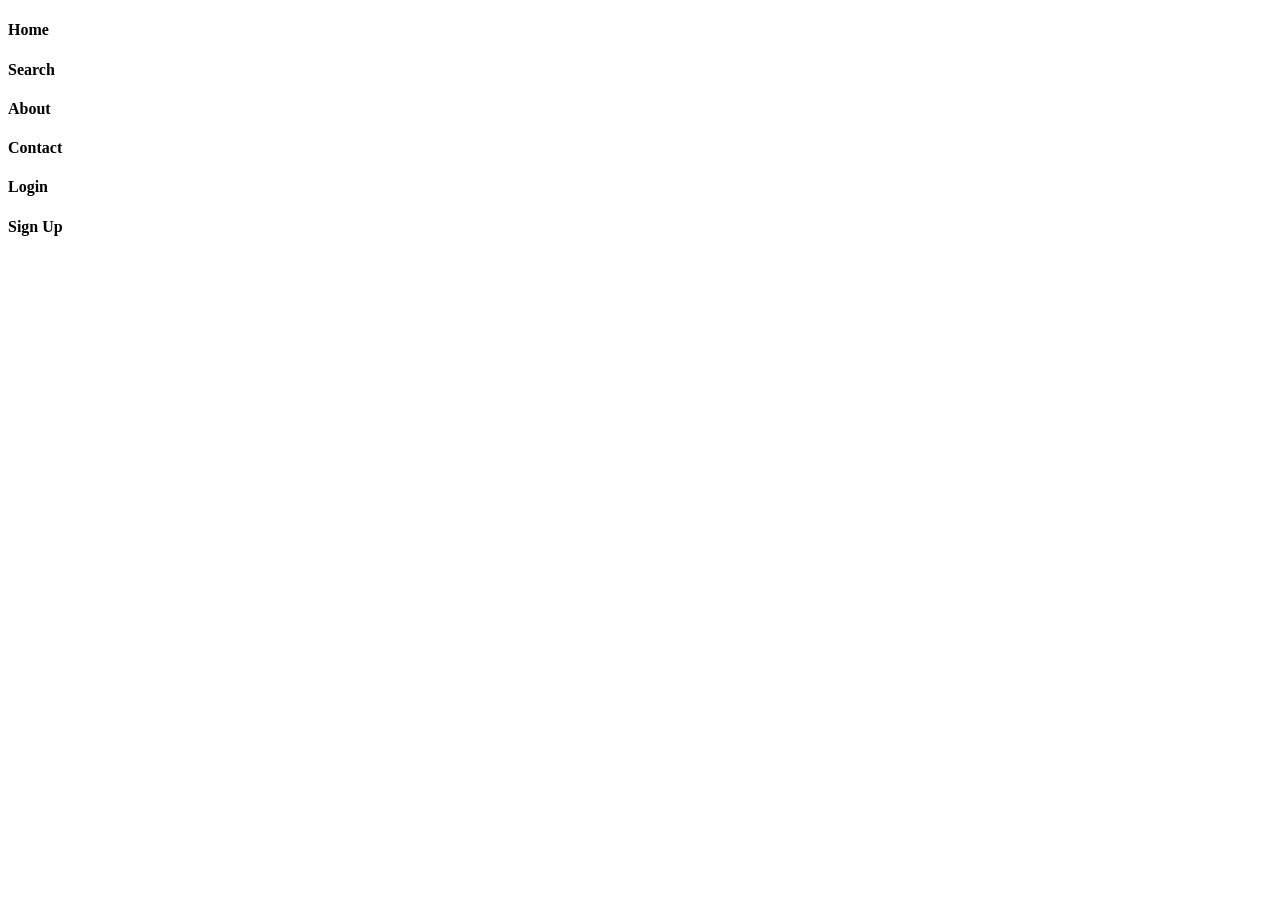
==== index.html @ c140e3b6 "commit" ====
<!DOCTYPE html>
<html lang="en">
<head>
    <meta charset="UTF-8">
    <meta name="viewport" content="width=device-width, initial-scale=1.0">
    <title>Document</title>
</head>
<body>
    <nav>
        <div>

        </div>
        <div>
            <h4>Home</h4>
            <h4>Search</h4>
            <h4>About</h4>
            <h4>Contact</h4>
                <div>
                     <h4>Login</h4>
                     <h4>Sign Up</h4>
                </div>

        </div>
    </nav>
</body>
</html>
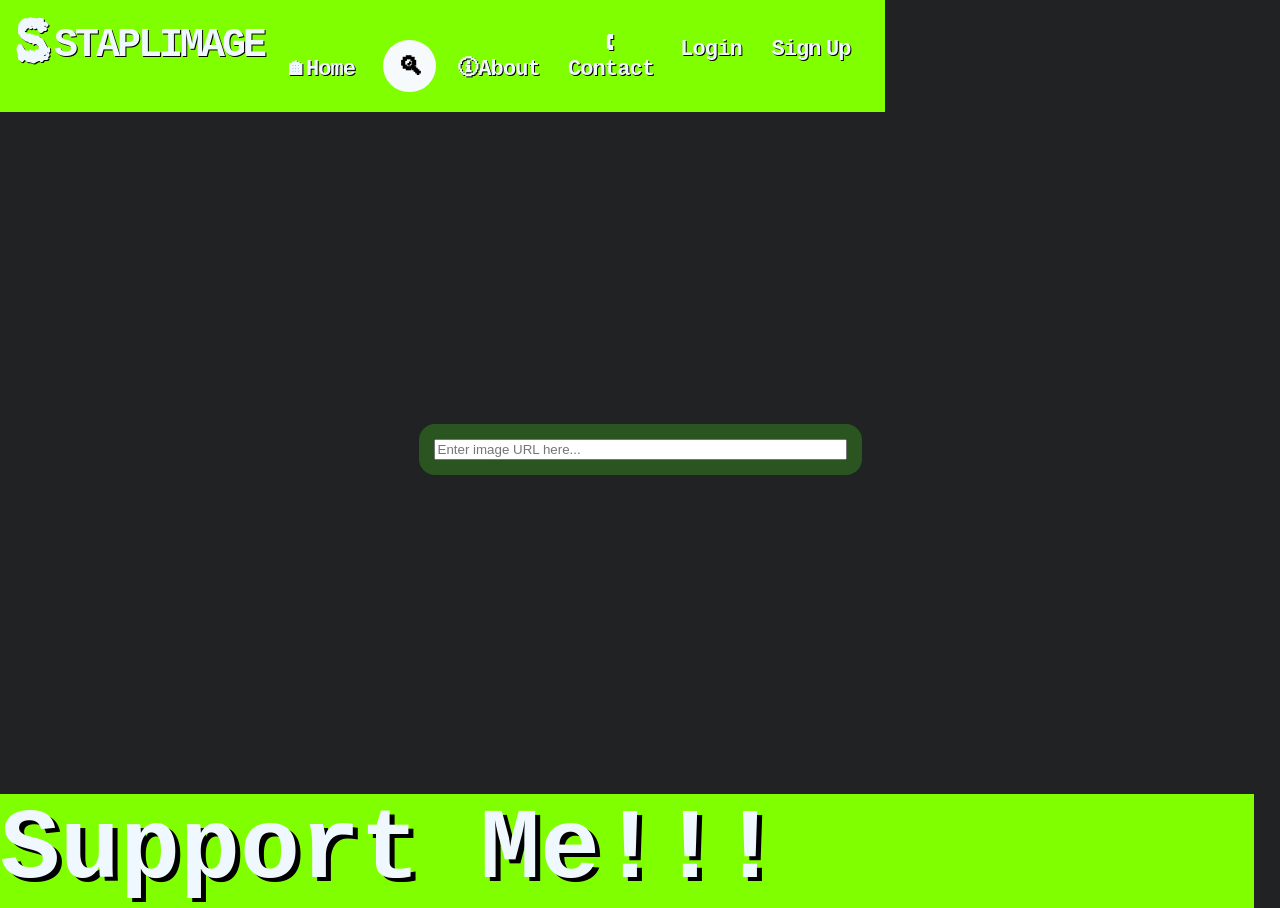
==== commit c7387aea: "commit" ====
--- a/index.html
+++ b/index.html
@@ -4,23 +4,171 @@
     <meta charset="UTF-8">
     <meta name="viewport" content="width=device-width, initial-scale=1.0">
     <title>Document</title>
+    
 </head>
-<body>
-    <nav>
-        <div>
+<body style="background-color: rgb(33, 34, 35);">
 
-        </div>
-        <div>
-            <h4>Home</h4>
-            <h4>Search</h4>
-            <h4>About</h4>
-            <h4>Contact</h4>
-                <div>
-                     <h4>Login</h4>
-                     <h4>Sign Up</h4>
+
+
+
+    <style>
+         .biger.big{scale: 2.5; padding: 150px;z-index: 20;;box-sizing:border-box;margin-block-start: 400px;   background-color: #000000b0;}
+            .biger{cursor: -webkit-zoom-in;}
+           .bies{margin-block-start: 500px;}
+
+
+
+        .herw {transition: width 0.3s; width: 0px; height: 2.5vh; padding: 0px;border: 0px;        }
+     /* .herw:hover {width: 300px;display: ;} */
+        .exp1{width: 300px;}
+
+
+
+
+          @font-face {
+            font-family: typewriter;
+            src: url(RoughSerif-ALjqA.ttf);
+        }
+        .h4g{font-size: 50px;}
+        a{text-decoration: none; transition: scale 0.2s}
+        h4{;text-align:center ;;text-align-last: center;font-family: 'Courier New', Courier, monospace; color: aliceblue; letter-spacing: -0.9px;font-size: 22px; text-shadow: 1px 1px black;width: 100px;display:inline-block;}
+        a:hover{scale: 1.5;}
+
+
+
+        
+    </style>
+    <nav style="background-color: rgb(128, 255, 0);padding-block-start: 2px;padding-block-end: 0px; margin-inline-start: -8px; margin-inline-end: -8px; margin-block-start: -8px; position: fixed;width: stretch;   align-items: center">
+
+    
+        <div style=" margin-inline-start: 8px;display: flex;flex-direction: row;align-items: center;">
+            <h2 style="font-family:typewriter;;margin-block-start: 0px;margin-block-end: 12px;margin-inline-start: 6px;font-size: 64px;color:aliceblue;text-shadow: 1px 1px black;width: 40px;">S</h2>
+            <h4 style="font-size: 40px;letter-spacing: -3px;margin-block-start: 0px;margin-block-end: 0px;;">STAPLIMAGE</h4>
+        </div >
+
+        <div style="display: ;align-items: center; margin-inline-end: 0px;margin-top: -86px;">
+            <div class="h4g"  style="display: contents; gap: 25px;margin-inline-end: 0px;margin-inline-start: 0px ;">
+
+             <div style="display: inline;margin-inline-start: 270px">
+                <a href="index.html" ><h4>🏠︎Home</h4></a>
+
+                
+                   <div   style=";;;;;align-items: center;; display: inline-block;background-color: rgb(247, 250, 252);;padding-inline-start: 5px; padding-inline-end: 11px;padding-block-start: 0px;height: 37px;;padding-block-end: 0spx;border-radius: 40px;    width: max-content;height: 52px;;;" >
+                        <div style="margin-block-start: -11px;">
+                             <label style="text-align: center;;font-size: 25px;margin-left: 10px;margin-right: -10px;font-weight: bold;" for="search">🔍︎</label>
+                             <input  class="herw" onclick="this.classList.toggle('exp1')" type="text" name="search" id="search" placeholder="Search your saves" style="height: 30px;    translate: 0px -3px;">
+                        </div>
+                   </div>
+
+                <a href="about.html"><h4>🛈About</h4></a>
+               <a href="cont.html"><h4>🕻Contact</h4></a>
+            </div>
+
+             </div>
+                <div style="display: flex; flex-direction: row;float: right; margin-inline-start: 0px; gap: ; margin-inline-end: 24px;margin-block-start: 6px;">
+                     <a href="login.html"><h4>Login</h4></a>
+                     <a href="signin.html"><h4 style="word-spacing: -7px;">Sign Up</h4></a>
                 </div>
 
         </div>
     </nav>
+
+    <div style="display: flex; align-items: center; height: 98vh; justify-content: center;margin: 0px;flex-direction: column;">
+
+        
+    <!-- <input type="text" id="IMGAA" placeholder="Enter URL of image here"> 
+        
+        <div>
+            <img id="displaypic" src="" alt="Loading" style="max-width: 50vh; display: none;">
+        </div>
+        
+        
+        <script>
+            const URl = document.getElementById('IMGAA');
+            const IMG = document.getElementById('displaypic');
+            input.addEventListener('input', function(){
+                const url = input.value.trim();
+                if (url) {
+                    image.scr = url;
+                    image.style.display = 'block';
+                    } else {
+                        image.style.display = 'none';
+                    }
+                });
+        </script>
+         -->
+    
+    
+    
+    
+    
+    
+    
+    
+    
+    
+    
+    
+    
+    
+    
+    
+    
+    
+    <div style="width: min-content;border-radius: 16px;height: min-content;background-color: #42d21e4a;padding: 15px;display: flex;flex-direction: column;justify-content: center;gap: 0px;">
+    
+<input type="text" id="imageUrlInput" placeholder="Enter image URL here..." style="width: 45vh;margin-block-end: -10px;   ">
+
+
+<div class="biger" id="boc" style="margin-top: 10px;    align-self: center;margin-block-start: 10px;    box-shadow: 8px 9px 0px 0px #00000075;">
+  <img id="displayImage" src="" alt="" style="width: 422px;max-width: 422px; display: none;" onclick="bies(this)">
+</div>
+
+<script>
+    const big = document.getElementById('boc');
+    boc.addEventListener('click', function() {
+        boc.classList.toggle('big');
+       
+    });
+    
+    
+</script>
+
+
+
+<script>
+  const input = document.getElementById('imageUrlInput');
+  const image = document.getElementById('displayImage');
+
+  input.addEventListener('input', function() {
+    const url = input.value.trim();
+    if (url) {
+      image.src = url;
+      image.style.display = 'block';
+      image.style.marginBlockStart = '10px';
+    } else {
+      image.style.display = 'none'; 
+    }
+  });
+</script>
+</div>
+
+
+
+</div>
+
+
+
+
+
+
+
+
+      
 </body>
+
+<footer style="height: 100px;background-color: rgb(128, 255, 0);position: absolute;bottom: 0px;width: 98vw;;    margin-inline-end: -8px; margin-inline-start: -8px;margin-block-end: -8px; font-family: 'Courier New', Courier, monospace;font-size: 100px;padding-block-end: 14px;font-weight: bolder; color: aliceblue;    text-shadow: 5px 4px 0px black;">
+Support Me!!!
+    
+</footer>
 </html>
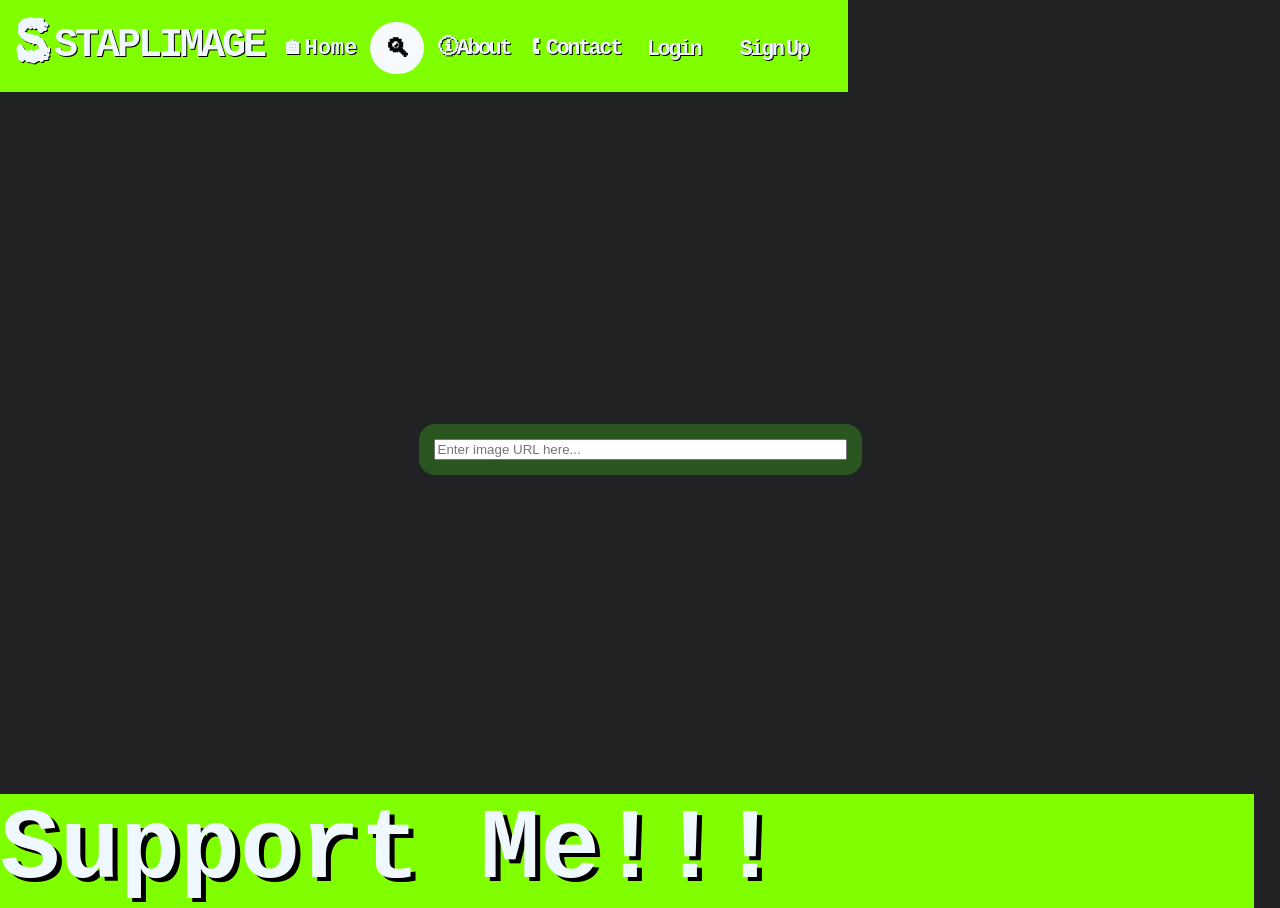
==== commit e0011f1d: "commit" ====
--- a/index.html
+++ b/index.html
@@ -5,13 +5,7 @@
     <meta name="viewport" content="width=device-width, initial-scale=1.0">
     <title>Document</title>
     
-</head>
-<body style="background-color: rgb(33, 34, 35);">
-
-
-
-
-    <style>
+   <style>
          .biger.big{scale: 2.5; padding: 150px;z-index: 20;;box-sizing:border-box;margin-block-start: 400px;   background-color: #000000b0;}
             .biger{cursor: -webkit-zoom-in;}
            .bies{margin-block-start: 500px;}
@@ -31,13 +25,22 @@
         }
         .h4g{font-size: 50px;}
         a{text-decoration: none; transition: scale 0.2s}
-        h4{;text-align:center ;;text-align-last: center;font-family: 'Courier New', Courier, monospace; color: aliceblue; letter-spacing: -0.9px;font-size: 22px; text-shadow: 1px 1px black;width: 100px;display:inline-block;}
+        h4{;text-align:center ;;text-align-last: center;font-family: 'Courier New', Courier, monospace; color: aliceblue; letter-spacing: -2.5px;font-size: 22px; text-shadow: 1px 1px black;width: 100px;display:inline-block;}
         a:hover{scale: 1.5;}
 
 
 
         
     </style>
+
+
+</head>
+<body style="background-color: rgb(33, 34, 35);">
+
+
+
+
+ 
     <nav style="background-color: rgb(128, 255, 0);padding-block-start: 2px;padding-block-end: 0px; margin-inline-start: -8px; margin-inline-end: -8px; margin-block-start: -8px; position: fixed;width: stretch;   align-items: center">
 
     
@@ -48,22 +51,24 @@
 
         <div style="display: ;align-items: center; margin-inline-end: 0px;margin-top: -86px;">
             <div class="h4g"  style="display: contents; gap: 25px;margin-inline-end: 0px;margin-inline-start: 0px ;">
-
-             <div style="display: inline;margin-inline-start: 270px">
-                <a href="index.html" ><h4>🏠︎Home</h4></a>
+                <div style="display: inline-block;">
+             <div style="display: flex;margin-inline-start: 270px;flex-wrap: wrap;
+    align-items: center;">
+                <div></div>
+                <a href="index.html"  ><h4 style="letter-spacing: 0.1px;">🏠︎Home</h4></a>
 
                 
-                   <div   style=";;;;;align-items: center;; display: inline-block;background-color: rgb(247, 250, 252);;padding-inline-start: 5px; padding-inline-end: 11px;padding-block-start: 0px;height: 37px;;padding-block-end: 0spx;border-radius: 40px;    width: max-content;height: 52px;;;" >
-                        <div style="margin-block-start: -11px;">
+                   <div  class="jd" style=";;;;;align-items: center;; display: inline-block;background-color: rgb(247, 250, 252);;padding-inline-start: 5px; padding-inline-end: 11px;padding-block-start: 0px;height: 37px;;padding-block-end: 0spx;border-radius: 40px;    width: max-content;height: 52px;;;" >
+                        <div  style="margin-block-start: -11px;">
                              <label style="text-align: center;;font-size: 25px;margin-left: 10px;margin-right: -10px;font-weight: bold;" for="search">🔍︎</label>
                              <input  class="herw" onclick="this.classList.toggle('exp1')" type="text" name="search" id="search" placeholder="Search your saves" style="height: 30px;    translate: 0px -3px;">
                         </div>
                    </div>
 
-                <a href="about.html"><h4>🛈About</h4></a>
+                <a href="about.html" class="jd"><h4>🛈About</h4></a>
                <a href="cont.html"><h4>🕻Contact</h4></a>
             </div>
-
+                </div>
              </div>
                 <div style="display: flex; flex-direction: row;float: right; margin-inline-start: 0px; gap: ; margin-inline-end: 24px;margin-block-start: 6px;">
                      <a href="login.html"><h4>Login</h4></a>
